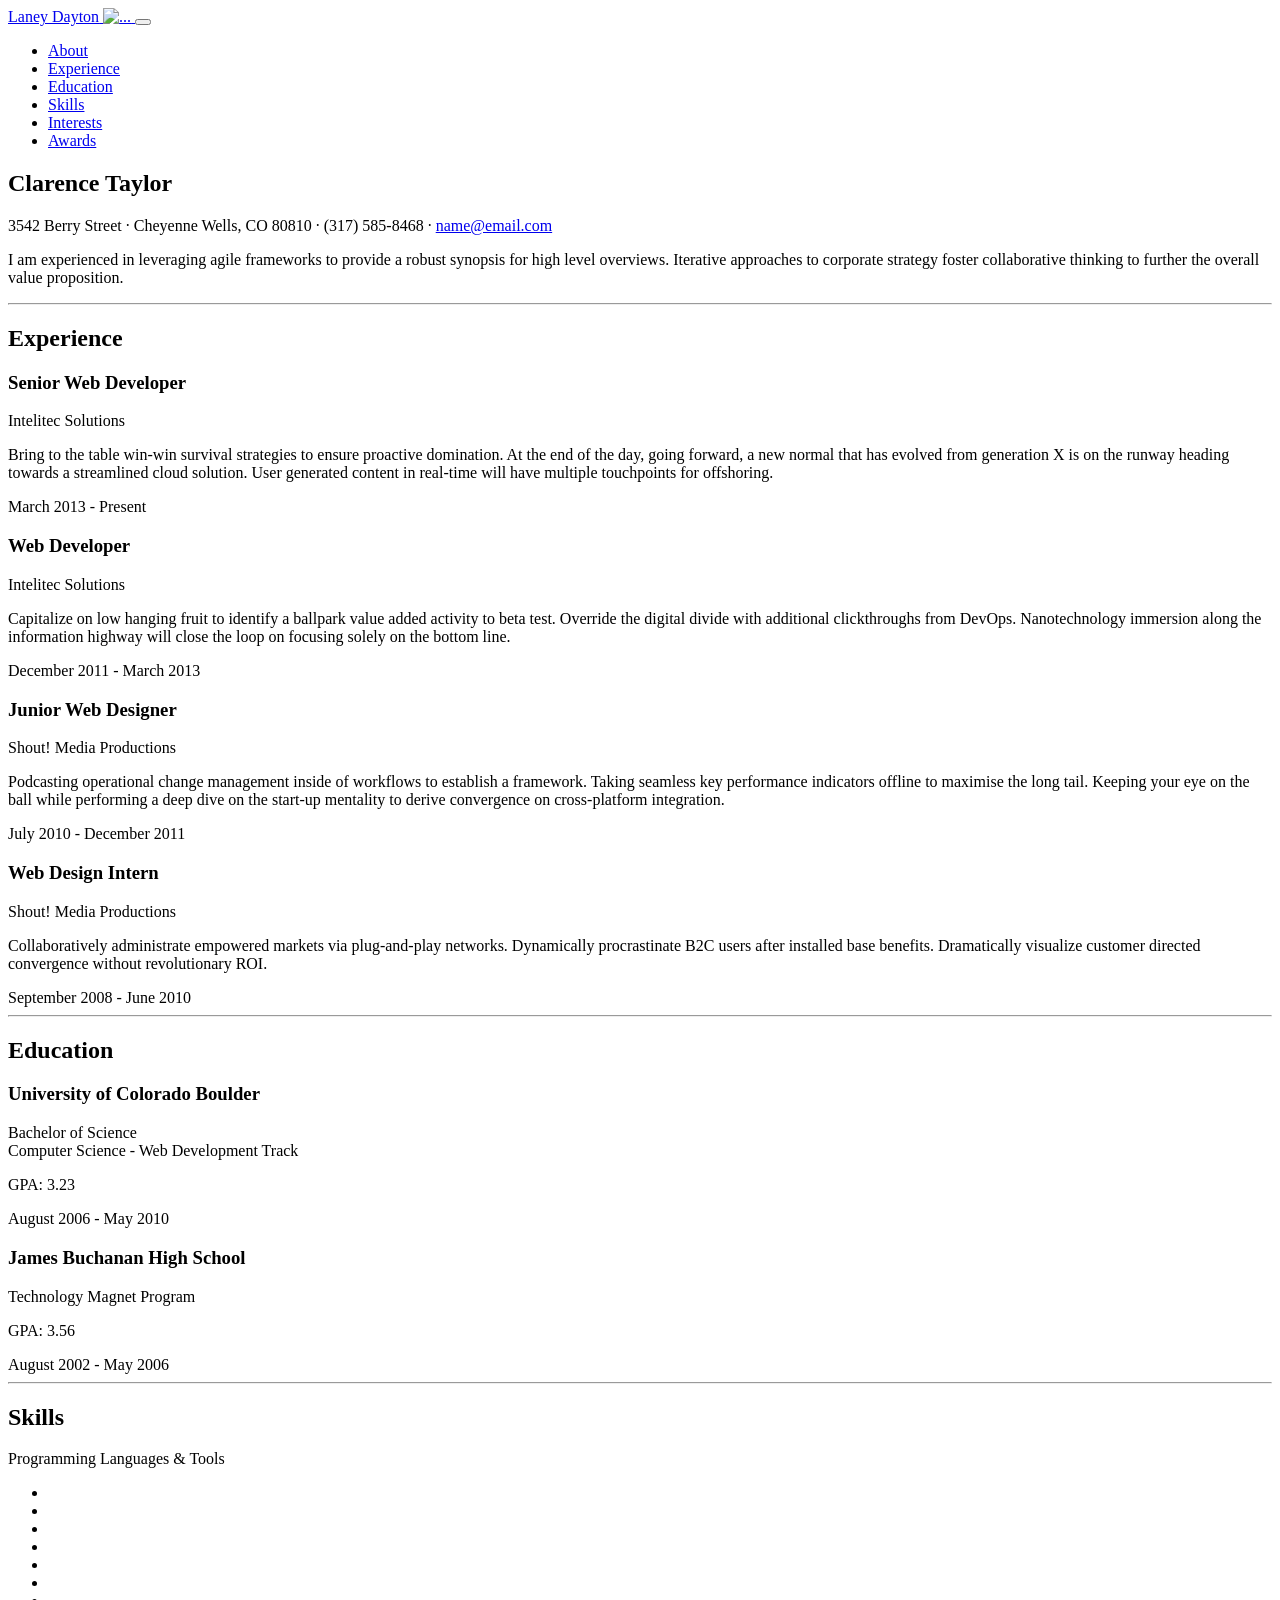
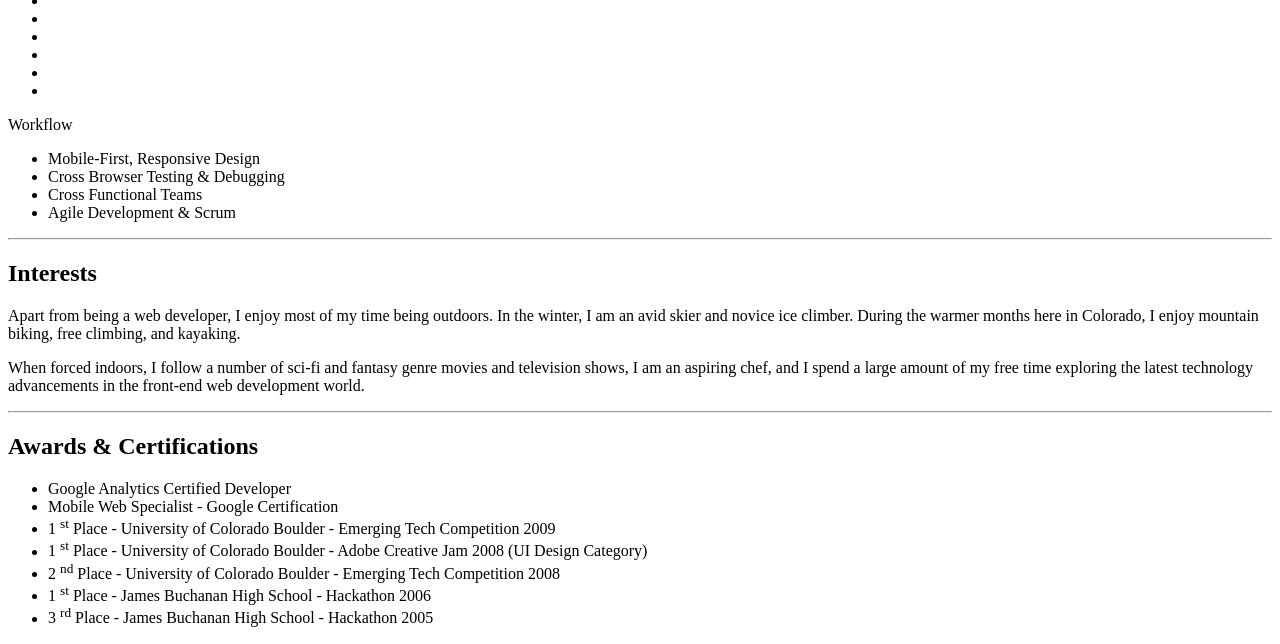
==== resume.html @ e4d98d54 "Add files via upload" ====
<!DOCTYPE html>
<html lang="en">
    <head>
        <meta charset="utf-8" />
        <meta name="viewport" content="width=device-width, initial-scale=1, shrink-to-fit=no" />
        <meta name="description" content="" />
        <meta name="author" content="" />
        <title>Resume - Start Bootstrap Theme</title>
        <link rel="icon" type="image/x-icon" href="assets/img/favicon.ico" />
        <!-- Font Awesome icons (free version)-->
        <script src="https://use.fontawesome.com/releases/v6.3.0/js/all.js" crossorigin="anonymous"></script>
        <!-- Google fonts-->
        <link href="https://fonts.googleapis.com/css?family=Saira+Extra+Condensed:500,700" rel="stylesheet" type="text/css" />
        <link href="https://fonts.googleapis.com/css?family=Muli:400,400i,800,800i" rel="stylesheet" type="text/css" />
        <!-- Core theme CSS (includes Bootstrap)-->
        <link href="css/styles.css" rel="stylesheet" />
    </head>
    <body id="page-top">
        <!-- Navigation-->
        <nav class="navbar navbar-expand-lg navbar-dark bg-primary fixed-top" id="sideNav">
            <a class="navbar-brand js-scroll-trigger" href="index.html">
                <span class="d-block d-lg-none">Laney Dayton</span>
                <span class="d-none d-lg-block"><img class="img-fluid img-profile rounded-circle mx-auto mb-2" src="assets/profile.jpg" alt="..." /></span>
            </a>
            <button class="navbar-toggler" type="button" data-bs-toggle="collapse" data-bs-target="#navbarResponsive" aria-controls="navbarResponsive" aria-expanded="false" aria-label="Toggle navigation"><span class="navbar-toggler-icon"></span></button>
            <div class="collapse navbar-collapse" id="navbarResponsive">
                <ul class="navbar-nav">
                    <li class="nav-item"><a class="nav-link js-scroll-trigger" href="#about">About</a></li>
                    <li class="nav-item"><a class="nav-link js-scroll-trigger" href="#experience">Experience</a></li>
                    <li class="nav-item"><a class="nav-link js-scroll-trigger" href="#education">Education</a></li>
                    <li class="nav-item"><a class="nav-link js-scroll-trigger" href="#skills">Skills</a></li>
                    <li class="nav-item"><a class="nav-link js-scroll-trigger" href="#interests">Interests</a></li>
                    <li class="nav-item"><a class="nav-link js-scroll-trigger" href="#awards">Awards</a></li>
                </ul>
            </div>
        </nav>
        <!-- Page Content-->
        <div class="container-fluid p-0">
            <!-- About-->
            <section class="resume-section" id="about">
                <div class="resume-section-content">
                    <h1 class="mb-0">
                        Clarence
                        <span class="text-primary">Taylor</span>
                    </h1>
                    <div class="subheading mb-5">
                        3542 Berry Street · Cheyenne Wells, CO 80810 · (317) 585-8468 ·
                        <a href="mailto:name@email.com">name@email.com</a>
                    </div>
                    <p class="lead mb-5">I am experienced in leveraging agile frameworks to provide a robust synopsis for high level overviews. Iterative approaches to corporate strategy foster collaborative thinking to further the overall value proposition.</p>
                    <div class="social-icons">
                        <a class="social-icon" href="#!"><i class="fab fa-linkedin-in"></i></a>
                        <a class="social-icon" href="#!"><i class="fab fa-github"></i></a>
                        <a class="social-icon" href="#!"><i class="fab fa-twitter"></i></a>
                        <a class="social-icon" href="#!"><i class="fab fa-facebook-f"></i></a>
                    </div>
                </div>
            </section>
            <hr class="m-0" />
            <!-- Experience-->
            <section class="resume-section" id="experience">
                <div class="resume-section-content">
                    <h2 class="mb-5">Experience</h2>
                    <div class="d-flex flex-column flex-md-row justify-content-between mb-5">
                        <div class="flex-grow-1">
                            <h3 class="mb-0">Senior Web Developer</h3>
                            <div class="subheading mb-3">Intelitec Solutions</div>
                            <p>Bring to the table win-win survival strategies to ensure proactive domination. At the end of the day, going forward, a new normal that has evolved from generation X is on the runway heading towards a streamlined cloud solution. User generated content in real-time will have multiple touchpoints for offshoring.</p>
                        </div>
                        <div class="flex-shrink-0"><span class="text-primary">March 2013 - Present</span></div>
                    </div>
                    <div class="d-flex flex-column flex-md-row justify-content-between mb-5">
                        <div class="flex-grow-1">
                            <h3 class="mb-0">Web Developer</h3>
                            <div class="subheading mb-3">Intelitec Solutions</div>
                            <p>Capitalize on low hanging fruit to identify a ballpark value added activity to beta test. Override the digital divide with additional clickthroughs from DevOps. Nanotechnology immersion along the information highway will close the loop on focusing solely on the bottom line.</p>
                        </div>
                        <div class="flex-shrink-0"><span class="text-primary">December 2011 - March 2013</span></div>
                    </div>
                    <div class="d-flex flex-column flex-md-row justify-content-between mb-5">
                        <div class="flex-grow-1">
                            <h3 class="mb-0">Junior Web Designer</h3>
                            <div class="subheading mb-3">Shout! Media Productions</div>
                            <p>Podcasting operational change management inside of workflows to establish a framework. Taking seamless key performance indicators offline to maximise the long tail. Keeping your eye on the ball while performing a deep dive on the start-up mentality to derive convergence on cross-platform integration.</p>
                        </div>
                        <div class="flex-shrink-0"><span class="text-primary">July 2010 - December 2011</span></div>
                    </div>
                    <div class="d-flex flex-column flex-md-row justify-content-between">
                        <div class="flex-grow-1">
                            <h3 class="mb-0">Web Design Intern</h3>
                            <div class="subheading mb-3">Shout! Media Productions</div>
                            <p>Collaboratively administrate empowered markets via plug-and-play networks. Dynamically procrastinate B2C users after installed base benefits. Dramatically visualize customer directed convergence without revolutionary ROI.</p>
                        </div>
                        <div class="flex-shrink-0"><span class="text-primary">September 2008 - June 2010</span></div>
                    </div>
                </div>
            </section>
            <hr class="m-0" />
            <!-- Education-->
            <section class="resume-section" id="education">
                <div class="resume-section-content">
                    <h2 class="mb-5">Education</h2>
                    <div class="d-flex flex-column flex-md-row justify-content-between mb-5">
                        <div class="flex-grow-1">
                            <h3 class="mb-0">University of Colorado Boulder</h3>
                            <div class="subheading mb-3">Bachelor of Science</div>
                            <div>Computer Science - Web Development Track</div>
                            <p>GPA: 3.23</p>
                        </div>
                        <div class="flex-shrink-0"><span class="text-primary">August 2006 - May 2010</span></div>
                    </div>
                    <div class="d-flex flex-column flex-md-row justify-content-between">
                        <div class="flex-grow-1">
                            <h3 class="mb-0">James Buchanan High School</h3>
                            <div class="subheading mb-3">Technology Magnet Program</div>
                            <p>GPA: 3.56</p>
                        </div>
                        <div class="flex-shrink-0"><span class="text-primary">August 2002 - May 2006</span></div>
                    </div>
                </div>
            </section>
            <hr class="m-0" />
            <!-- Skills-->
            <section class="resume-section" id="skills">
                <div class="resume-section-content">
                    <h2 class="mb-5">Skills</h2>
                    <div class="subheading mb-3">Programming Languages & Tools</div>
                    <ul class="list-inline dev-icons">
                        <li class="list-inline-item"><i class="fab fa-html5"></i></li>
                        <li class="list-inline-item"><i class="fab fa-css3-alt"></i></li>
                        <li class="list-inline-item"><i class="fab fa-js-square"></i></li>
                        <li class="list-inline-item"><i class="fab fa-angular"></i></li>
                        <li class="list-inline-item"><i class="fab fa-react"></i></li>
                        <li class="list-inline-item"><i class="fab fa-node-js"></i></li>
                        <li class="list-inline-item"><i class="fab fa-sass"></i></li>
                        <li class="list-inline-item"><i class="fab fa-less"></i></li>
                        <li class="list-inline-item"><i class="fab fa-wordpress"></i></li>
                        <li class="list-inline-item"><i class="fab fa-gulp"></i></li>
                        <li class="list-inline-item"><i class="fab fa-grunt"></i></li>
                        <li class="list-inline-item"><i class="fab fa-npm"></i></li>
                    </ul>
                    <div class="subheading mb-3">Workflow</div>
                    <ul class="fa-ul mb-0">
                        <li>
                            <span class="fa-li"><i class="fas fa-check"></i></span>
                            Mobile-First, Responsive Design
                        </li>
                        <li>
                            <span class="fa-li"><i class="fas fa-check"></i></span>
                            Cross Browser Testing & Debugging
                        </li>
                        <li>
                            <span class="fa-li"><i class="fas fa-check"></i></span>
                            Cross Functional Teams
                        </li>
                        <li>
                            <span class="fa-li"><i class="fas fa-check"></i></span>
                            Agile Development & Scrum
                        </li>
                    </ul>
                </div>
            </section>
            <hr class="m-0" />
            <!-- Interests-->
            <section class="resume-section" id="interests">
                <div class="resume-section-content">
                    <h2 class="mb-5">Interests</h2>
                    <p>Apart from being a web developer, I enjoy most of my time being outdoors. In the winter, I am an avid skier and novice ice climber. During the warmer months here in Colorado, I enjoy mountain biking, free climbing, and kayaking.</p>
                    <p class="mb-0">When forced indoors, I follow a number of sci-fi and fantasy genre movies and television shows, I am an aspiring chef, and I spend a large amount of my free time exploring the latest technology advancements in the front-end web development world.</p>
                </div>
            </section>
            <hr class="m-0" />
            <!-- Awards-->
            <section class="resume-section" id="awards">
                <div class="resume-section-content">
                    <h2 class="mb-5">Awards & Certifications</h2>
                    <ul class="fa-ul mb-0">
                        <li>
                            <span class="fa-li"><i class="fas fa-trophy text-warning"></i></span>
                            Google Analytics Certified Developer
                        </li>
                        <li>
                            <span class="fa-li"><i class="fas fa-trophy text-warning"></i></span>
                            Mobile Web Specialist - Google Certification
                        </li>
                        <li>
                            <span class="fa-li"><i class="fas fa-trophy text-warning"></i></span>
                            1
                            <sup>st</sup>
                            Place - University of Colorado Boulder - Emerging Tech Competition 2009
                        </li>
                        <li>
                            <span class="fa-li"><i class="fas fa-trophy text-warning"></i></span>
                            1
                            <sup>st</sup>
                            Place - University of Colorado Boulder - Adobe Creative Jam 2008 (UI Design Category)
                        </li>
                        <li>
                            <span class="fa-li"><i class="fas fa-trophy text-warning"></i></span>
                            2
                            <sup>nd</sup>
                            Place - University of Colorado Boulder - Emerging Tech Competition 2008
                        </li>
                        <li>
                            <span class="fa-li"><i class="fas fa-trophy text-warning"></i></span>
                            1
                            <sup>st</sup>
                            Place - James Buchanan High School - Hackathon 2006
                        </li>
                        <li>
                            <span class="fa-li"><i class="fas fa-trophy text-warning"></i></span>
                            3
                            <sup>rd</sup>
                            Place - James Buchanan High School - Hackathon 2005
                        </li>
                    </ul>
                </div>
            </section>
        </div>
        <!-- Bootstrap core JS-->
        <script src="https://cdn.jsdelivr.net/npm/bootstrap@5.2.3/dist/js/bootstrap.bundle.min.js"></script>
        <!-- Core theme JS-->
        <script src="js/scripts.js"></script>
    </body>
</html>
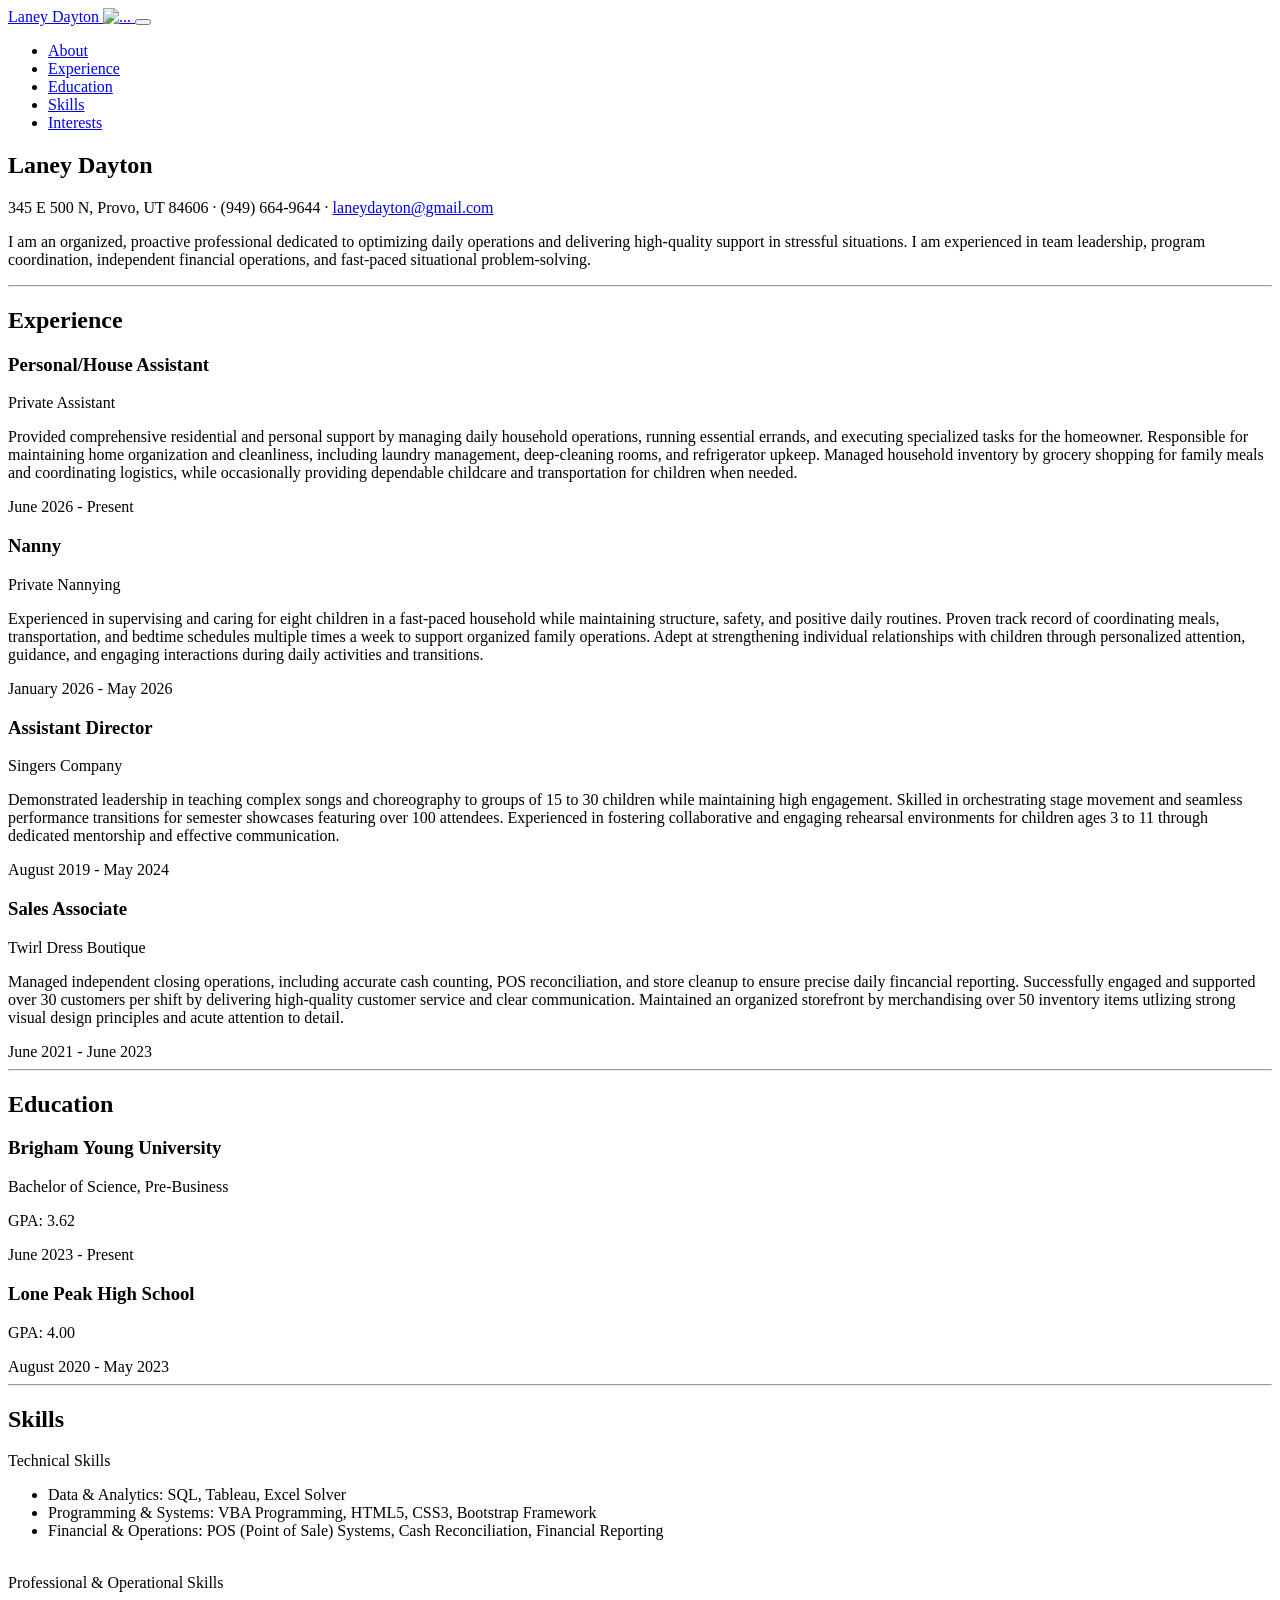
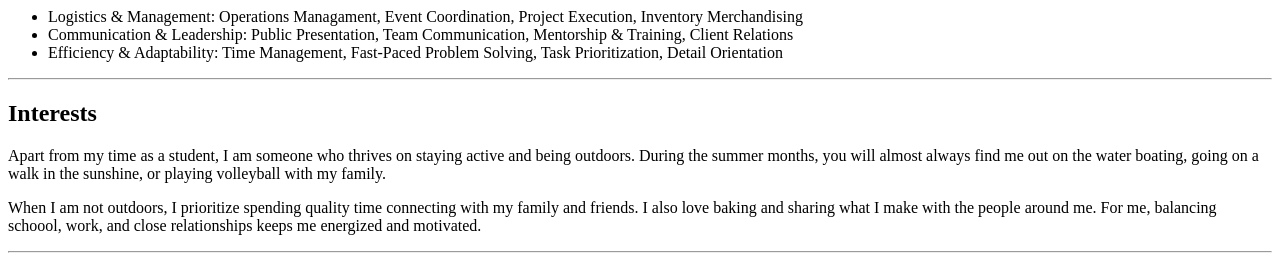
==== commit 13070c96: "Update resume.html" ====
--- a/resume.html
+++ b/resume.html
@@ -6,7 +6,7 @@
         <meta name="description" content="" />
         <meta name="author" content="" />
         <title>Resume - Start Bootstrap Theme</title>
-        <link rel="icon" type="image/x-icon" href="assets/img/favicon.ico" />
+        <link rel="icon" type="image/x-icon" href="../My%20website/assets/img/fr%20profile.jpg" />
         <!-- Font Awesome icons (free version)-->
         <script src="https://use.fontawesome.com/releases/v6.3.0/js/all.js" crossorigin="anonymous"></script>
         <!-- Google fonts-->
@@ -20,7 +20,7 @@
         <nav class="navbar navbar-expand-lg navbar-dark bg-primary fixed-top" id="sideNav">
             <a class="navbar-brand js-scroll-trigger" href="index.html">
                 <span class="d-block d-lg-none">Laney Dayton</span>
-                <span class="d-none d-lg-block"><img class="img-fluid img-profile rounded-circle mx-auto mb-2" src="assets/profile.jpg" alt="..." /></span>
+                <span class="d-none d-lg-block"><img class="img-fluid img-profile rounded-circle mx-auto mb-2" src="../My%20website/assets/img/fr%20profile.jpg" alt="..." /></span>
             </a>
             <button class="navbar-toggler" type="button" data-bs-toggle="collapse" data-bs-target="#navbarResponsive" aria-controls="navbarResponsive" aria-expanded="false" aria-label="Toggle navigation"><span class="navbar-toggler-icon"></span></button>
             <div class="collapse navbar-collapse" id="navbarResponsive">
@@ -30,7 +30,6 @@
                     <li class="nav-item"><a class="nav-link js-scroll-trigger" href="#education">Education</a></li>
                     <li class="nav-item"><a class="nav-link js-scroll-trigger" href="#skills">Skills</a></li>
                     <li class="nav-item"><a class="nav-link js-scroll-trigger" href="#interests">Interests</a></li>
-                    <li class="nav-item"><a class="nav-link js-scroll-trigger" href="#awards">Awards</a></li>
                 </ul>
             </div>
         </nav>
@@ -40,20 +39,15 @@
             <section class="resume-section" id="about">
                 <div class="resume-section-content">
                     <h1 class="mb-0">
-                        Clarence
-                        <span class="text-primary">Taylor</span>
+                        Laney
+                        <span class="text-primary">Dayton</span>
                     </h1>
                     <div class="subheading mb-5">
-                        3542 Berry Street · Cheyenne Wells, CO 80810 · (317) 585-8468 ·
-                        <a href="mailto:name@email.com">name@email.com</a>
+                        345 E 500 N, Provo, UT 84606 · (949) 664-9644 · 
+                        <a href="mailto:laneydayton@gmail.com">laneydayton@gmail.com</a>
                     </div>
-                    <p class="lead mb-5">I am experienced in leveraging agile frameworks to provide a robust synopsis for high level overviews. Iterative approaches to corporate strategy foster collaborative thinking to further the overall value proposition.</p>
-                    <div class="social-icons">
-                        <a class="social-icon" href="#!"><i class="fab fa-linkedin-in"></i></a>
-                        <a class="social-icon" href="#!"><i class="fab fa-github"></i></a>
-                        <a class="social-icon" href="#!"><i class="fab fa-twitter"></i></a>
-                        <a class="social-icon" href="#!"><i class="fab fa-facebook-f"></i></a>
-                    </div>
+                    <p class="lead mb-5">I am an organized, proactive professional dedicated to optimizing daily operations and delivering high-quality support in stressful situations. I am experienced in team leadership, program coordination, independent financial operations, and fast-paced situational problem-solving.</p>
+                
                 </div>
             </section>
             <hr class="m-0" />
@@ -63,35 +57,35 @@
                     <h2 class="mb-5">Experience</h2>
                     <div class="d-flex flex-column flex-md-row justify-content-between mb-5">
                         <div class="flex-grow-1">
-                            <h3 class="mb-0">Senior Web Developer</h3>
-                            <div class="subheading mb-3">Intelitec Solutions</div>
-                            <p>Bring to the table win-win survival strategies to ensure proactive domination. At the end of the day, going forward, a new normal that has evolved from generation X is on the runway heading towards a streamlined cloud solution. User generated content in real-time will have multiple touchpoints for offshoring.</p>
+                            <h3 class="mb-0">Personal/House Assistant</h3>
+                            <div class="subheading mb-3">Private Assistant</div>
+                            <p>Provided comprehensive residential and personal support by managing daily household operations, running essential errands, and executing specialized tasks for the homeowner. Responsible for maintaining home organization and cleanliness, including laundry management, deep-cleaning rooms, and refrigerator upkeep. Managed household inventory by grocery shopping for family meals and coordinating logistics, while occasionally providing dependable childcare and transportation for children when needed.</p>
                         </div>
-                        <div class="flex-shrink-0"><span class="text-primary">March 2013 - Present</span></div>
+                        <div class="flex-shrink-0"><span class="text-primary">June 2026 - Present</span></div>
                     </div>
                     <div class="d-flex flex-column flex-md-row justify-content-between mb-5">
                         <div class="flex-grow-1">
-                            <h3 class="mb-0">Web Developer</h3>
-                            <div class="subheading mb-3">Intelitec Solutions</div>
-                            <p>Capitalize on low hanging fruit to identify a ballpark value added activity to beta test. Override the digital divide with additional clickthroughs from DevOps. Nanotechnology immersion along the information highway will close the loop on focusing solely on the bottom line.</p>
+                            <h3 class="mb-0">Nanny</h3>
+                            <div class="subheading mb-3">Private Nannying</div>
+                            <p>Experienced in supervising and caring for eight children in a fast-paced household while maintaining structure, safety, and positive daily routines. Proven track record of coordinating meals, transportation, and bedtime schedules multiple times a week to support organized family operations. Adept at strengthening individual relationships with children through personalized attention, guidance, and engaging interactions during daily activities and transitions.</p>
                         </div>
-                        <div class="flex-shrink-0"><span class="text-primary">December 2011 - March 2013</span></div>
+                        <div class="flex-shrink-0"><span class="text-primary">January 2026 - May 2026</span></div>
                     </div>
                     <div class="d-flex flex-column flex-md-row justify-content-between mb-5">
                         <div class="flex-grow-1">
-                            <h3 class="mb-0">Junior Web Designer</h3>
-                            <div class="subheading mb-3">Shout! Media Productions</div>
-                            <p>Podcasting operational change management inside of workflows to establish a framework. Taking seamless key performance indicators offline to maximise the long tail. Keeping your eye on the ball while performing a deep dive on the start-up mentality to derive convergence on cross-platform integration.</p>
+                            <h3 class="mb-0">Assistant Director</h3>
+                            <div class="subheading mb-3">Singers Company</div>
+                            <p>Demonstrated leadership in teaching complex songs and choreography to groups of 15 to 30 children while maintaining high engagement. Skilled in orchestrating stage movement and seamless performance transitions for semester showcases featuring over 100 attendees. Experienced in fostering collaborative and engaging rehearsal environments for children ages 3 to 11 through dedicated mentorship and effective communication. </p>
                         </div>
-                        <div class="flex-shrink-0"><span class="text-primary">July 2010 - December 2011</span></div>
+                        <div class="flex-shrink-0"><span class="text-primary">August 2019 - May 2024</span></div>
                     </div>
                     <div class="d-flex flex-column flex-md-row justify-content-between">
                         <div class="flex-grow-1">
-                            <h3 class="mb-0">Web Design Intern</h3>
-                            <div class="subheading mb-3">Shout! Media Productions</div>
-                            <p>Collaboratively administrate empowered markets via plug-and-play networks. Dynamically procrastinate B2C users after installed base benefits. Dramatically visualize customer directed convergence without revolutionary ROI.</p>
+                            <h3 class="mb-0">Sales Associate</h3>
+                            <div class="subheading mb-3">Twirl Dress Boutique</div>
+                            <p>Managed independent closing operations, including accurate cash counting, POS reconciliation, and store cleanup to ensure precise daily fincancial reporting. Successfully engaged and supported over 30 customers per shift by delivering high-quality customer service and clear communication. Maintained an organized storefront by merchandising over 50 inventory items utlizing strong visual design principles and acute attention to detail.</p>
                         </div>
-                        <div class="flex-shrink-0"><span class="text-primary">September 2008 - June 2010</span></div>
+                        <div class="flex-shrink-0"><span class="text-primary">June 2021 - June 2023</span></div>
                     </div>
                 </div>
             </section>
@@ -102,20 +96,18 @@
                     <h2 class="mb-5">Education</h2>
                     <div class="d-flex flex-column flex-md-row justify-content-between mb-5">
                         <div class="flex-grow-1">
-                            <h3 class="mb-0">University of Colorado Boulder</h3>
-                            <div class="subheading mb-3">Bachelor of Science</div>
-                            <div>Computer Science - Web Development Track</div>
-                            <p>GPA: 3.23</p>
+                            <h3 class="mb-0">Brigham Young University</h3>
+                            <div class="subheading mb-3">Bachelor of Science, Pre-Business</div>
+                            <p>GPA: 3.62</p>
                         </div>
-                        <div class="flex-shrink-0"><span class="text-primary">August 2006 - May 2010</span></div>
+                        <div class="flex-shrink-0"><span class="text-primary">June 2023 - Present</span></div>
                     </div>
                     <div class="d-flex flex-column flex-md-row justify-content-between">
                         <div class="flex-grow-1">
-                            <h3 class="mb-0">James Buchanan High School</h3>
-                            <div class="subheading mb-3">Technology Magnet Program</div>
-                            <p>GPA: 3.56</p>
+                            <h3 class="mb-0">Lone Peak High School</h3>
+                            <p>GPA: 4.00</p>
                         </div>
-                        <div class="flex-shrink-0"><span class="text-primary">August 2002 - May 2006</span></div>
+                        <div class="flex-shrink-0"><span class="text-primary">August 2020 - May 2023</span></div>
                     </div>
                 </div>
             </section>
@@ -124,38 +116,35 @@
             <section class="resume-section" id="skills">
                 <div class="resume-section-content">
                     <h2 class="mb-5">Skills</h2>
-                    <div class="subheading mb-3">Programming Languages & Tools</div>
-                    <ul class="list-inline dev-icons">
-                        <li class="list-inline-item"><i class="fab fa-html5"></i></li>
-                        <li class="list-inline-item"><i class="fab fa-css3-alt"></i></li>
-                        <li class="list-inline-item"><i class="fab fa-js-square"></i></li>
-                        <li class="list-inline-item"><i class="fab fa-angular"></i></li>
-                        <li class="list-inline-item"><i class="fab fa-react"></i></li>
-                        <li class="list-inline-item"><i class="fab fa-node-js"></i></li>
-                        <li class="list-inline-item"><i class="fab fa-sass"></i></li>
-                        <li class="list-inline-item"><i class="fab fa-less"></i></li>
-                        <li class="list-inline-item"><i class="fab fa-wordpress"></i></li>
-                        <li class="list-inline-item"><i class="fab fa-gulp"></i></li>
-                        <li class="list-inline-item"><i class="fab fa-grunt"></i></li>
-                        <li class="list-inline-item"><i class="fab fa-npm"></i></li>
-                    </ul>
-                    <div class="subheading mb-3">Workflow</div>
+                    <div class="subheading mb-3">Technical Skills</div>
                     <ul class="fa-ul mb-0">
                         <li>
                             <span class="fa-li"><i class="fas fa-check"></i></span>
-                            Mobile-First, Responsive Design
+                            Data & Analytics: SQL, Tableau, Excel Solver
                         </li>
                         <li>
                             <span class="fa-li"><i class="fas fa-check"></i></span>
-                            Cross Browser Testing & Debugging
+                            Programming & Systems: VBA Programming, HTML5, CSS3, Bootstrap Framework
                         </li>
                         <li>
                             <span class="fa-li"><i class="fas fa-check"></i></span>
-                            Cross Functional Teams
+                            Financial & Operations: POS (Point of Sale) Systems, Cash Reconciliation, Financial Reporting
+                        </li>
+                    </ul>
+                    <br>
+                    <div class="subheading mb-3">Professional & Operational Skills</div>
+                    <ul class="fa-ul mb-0">
+                        <li>
+                            <span class="fa-li"><i class="fas fa-check"></i></span>
+                            Logistics & Management: Operations Managament, Event Coordination, Project Execution, Inventory Merchandising
                         </li>
                         <li>
                             <span class="fa-li"><i class="fas fa-check"></i></span>
-                            Agile Development & Scrum
+                            Communication & Leadership: Public Presentation, Team Communication, Mentorship & Training, Client Relations
+                        </li>
+                        <li>
+                            <span class="fa-li"><i class="fas fa-check"></i></span>
+                            Efficiency & Adaptability: Time Management, Fast-Paced Problem Solving, Task Prioritization, Detail Orientation
                         </li>
                     </ul>
                 </div>
@@ -165,57 +154,11 @@
             <section class="resume-section" id="interests">
                 <div class="resume-section-content">
                     <h2 class="mb-5">Interests</h2>
-                    <p>Apart from being a web developer, I enjoy most of my time being outdoors. In the winter, I am an avid skier and novice ice climber. During the warmer months here in Colorado, I enjoy mountain biking, free climbing, and kayaking.</p>
-                    <p class="mb-0">When forced indoors, I follow a number of sci-fi and fantasy genre movies and television shows, I am an aspiring chef, and I spend a large amount of my free time exploring the latest technology advancements in the front-end web development world.</p>
+                    <p>Apart from my time as a student, I am someone who thrives on staying active and being outdoors. During the summer months, you will almost always find me out on the water boating, going on a walk in the sunshine, or playing volleyball with my family.</p>
+                    <p class="mb-0">When I am not outdoors, I prioritize spending quality time connecting with my family and friends. I also love baking and sharing what I make with the people around me. For me, balancing schoool, work, and close relationships keeps me energized and motivated.</p>
                 </div>
             </section>
             <hr class="m-0" />
-            <!-- Awards-->
-            <section class="resume-section" id="awards">
-                <div class="resume-section-content">
-                    <h2 class="mb-5">Awards & Certifications</h2>
-                    <ul class="fa-ul mb-0">
-                        <li>
-                            <span class="fa-li"><i class="fas fa-trophy text-warning"></i></span>
-                            Google Analytics Certified Developer
-                        </li>
-                        <li>
-                            <span class="fa-li"><i class="fas fa-trophy text-warning"></i></span>
-                            Mobile Web Specialist - Google Certification
-                        </li>
-                        <li>
-                            <span class="fa-li"><i class="fas fa-trophy text-warning"></i></span>
-                            1
-                            <sup>st</sup>
-                            Place - University of Colorado Boulder - Emerging Tech Competition 2009
-                        </li>
-                        <li>
-                            <span class="fa-li"><i class="fas fa-trophy text-warning"></i></span>
-                            1
-                            <sup>st</sup>
-                            Place - University of Colorado Boulder - Adobe Creative Jam 2008 (UI Design Category)
-                        </li>
-                        <li>
-                            <span class="fa-li"><i class="fas fa-trophy text-warning"></i></span>
-                            2
-                            <sup>nd</sup>
-                            Place - University of Colorado Boulder - Emerging Tech Competition 2008
-                        </li>
-                        <li>
-                            <span class="fa-li"><i class="fas fa-trophy text-warning"></i></span>
-                            1
-                            <sup>st</sup>
-                            Place - James Buchanan High School - Hackathon 2006
-                        </li>
-                        <li>
-                            <span class="fa-li"><i class="fas fa-trophy text-warning"></i></span>
-                            3
-                            <sup>rd</sup>
-                            Place - James Buchanan High School - Hackathon 2005
-                        </li>
-                    </ul>
-                </div>
-            </section>
         </div>
         <!-- Bootstrap core JS-->
         <script src="https://cdn.jsdelivr.net/npm/bootstrap@5.2.3/dist/js/bootstrap.bundle.min.js"></script>
